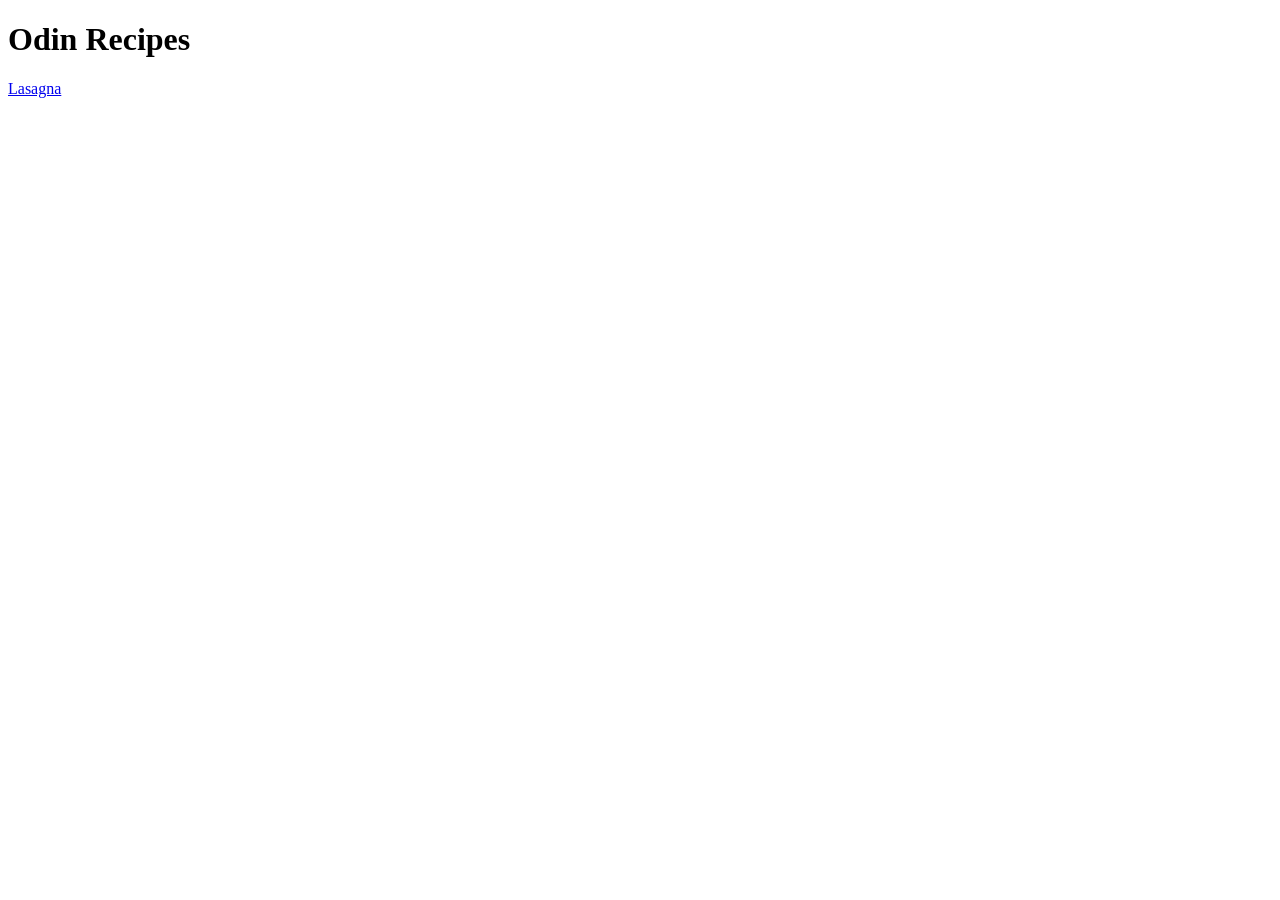
==== index.html @ 0dda4eb9 "Complete Odin Recipes project structure and content" ====
<!DOCTYPE html>
<html lang="en">
<head>
    <meta charset="UTF-8">
    <meta name="viewport" content="width=device-width, initial-scale=1.0">
    <title>Project: Recipes</title>
</head>
<body>
    <h1>Odin Recipes</h1>

    <a href="./recipes/lasagna.html">Lasagna</a>
</body>
</html>
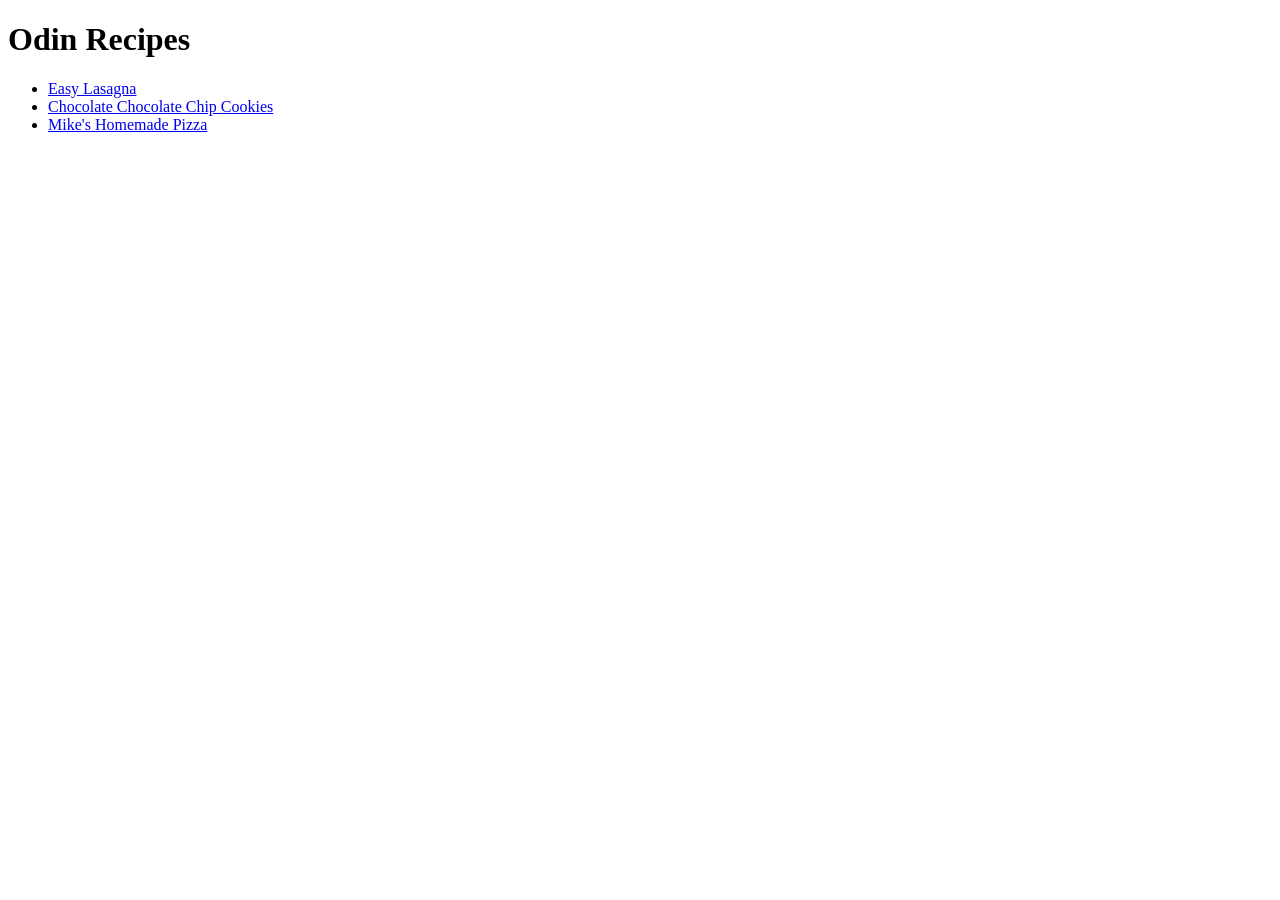
==== commit ac4fc179: "Add remaining recipes and format homepage links into a list" ====
--- a/index.html
+++ b/index.html
@@ -1,13 +1,20 @@
 <!DOCTYPE html>
 <html lang="en">
+
 <head>
     <meta charset="UTF-8">
     <meta name="viewport" content="width=device-width, initial-scale=1.0">
     <title>Project: Recipes</title>
 </head>
+
 <body>
     <h1>Odin Recipes</h1>
 
-    <a href="./recipes/lasagna.html">Lasagna</a>
+    <ul>
+        <li><a href="./recipes/lasagna.html">Easy Lasagna</a></li>
+        <li><a href="./recipes/cookies.html">Chocolate Chocolate Chip Cookies</a></li>
+        <li><a href="./recipes/pizza.html">Mike's Homemade Pizza</a></li>
+    </ul>
 </body>
+
 </html>
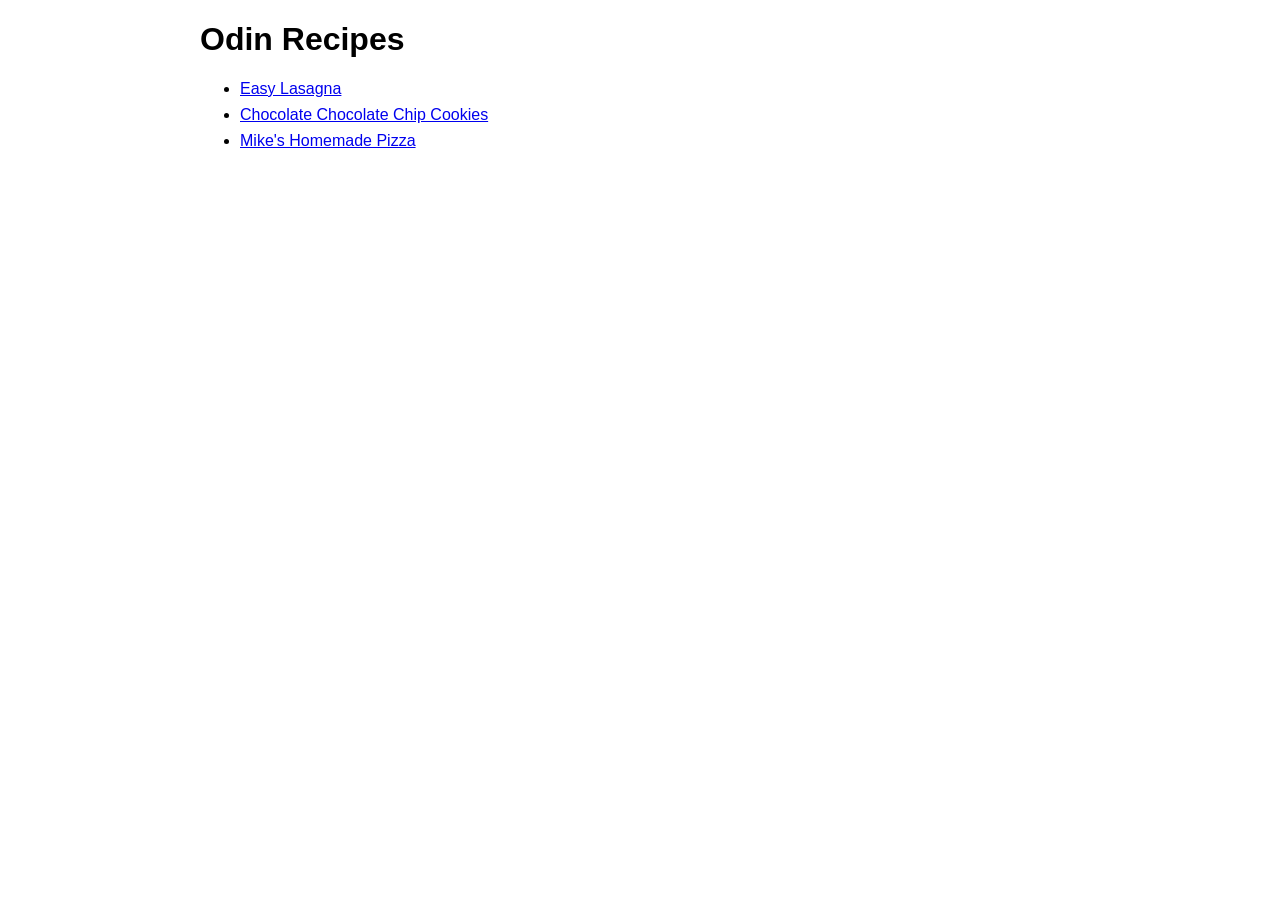
==== commit 8ac112e9: "Add basic CSS for layout and typography" ====
--- a/index.html
+++ b/index.html
@@ -5,6 +5,7 @@
     <meta charset="UTF-8">
     <meta name="viewport" content="width=device-width, initial-scale=1.0">
     <title>Project: Recipes</title>
+    <link rel="stylesheet" href="styles.css">
 </head>
 
 <body>
--- a/styles.css
+++ b/styles.css
@@ -0,0 +1,17 @@
+* {
+    font-family: Arial, Helvetica, sans-serif;
+}
+
+img {
+    display: block;
+    margin-top: 16px;
+}
+
+body {
+    margin: 16px auto;
+    padding: 0 500px 0 200px;
+}
+
+li {
+    margin-bottom: 8px;
+}
